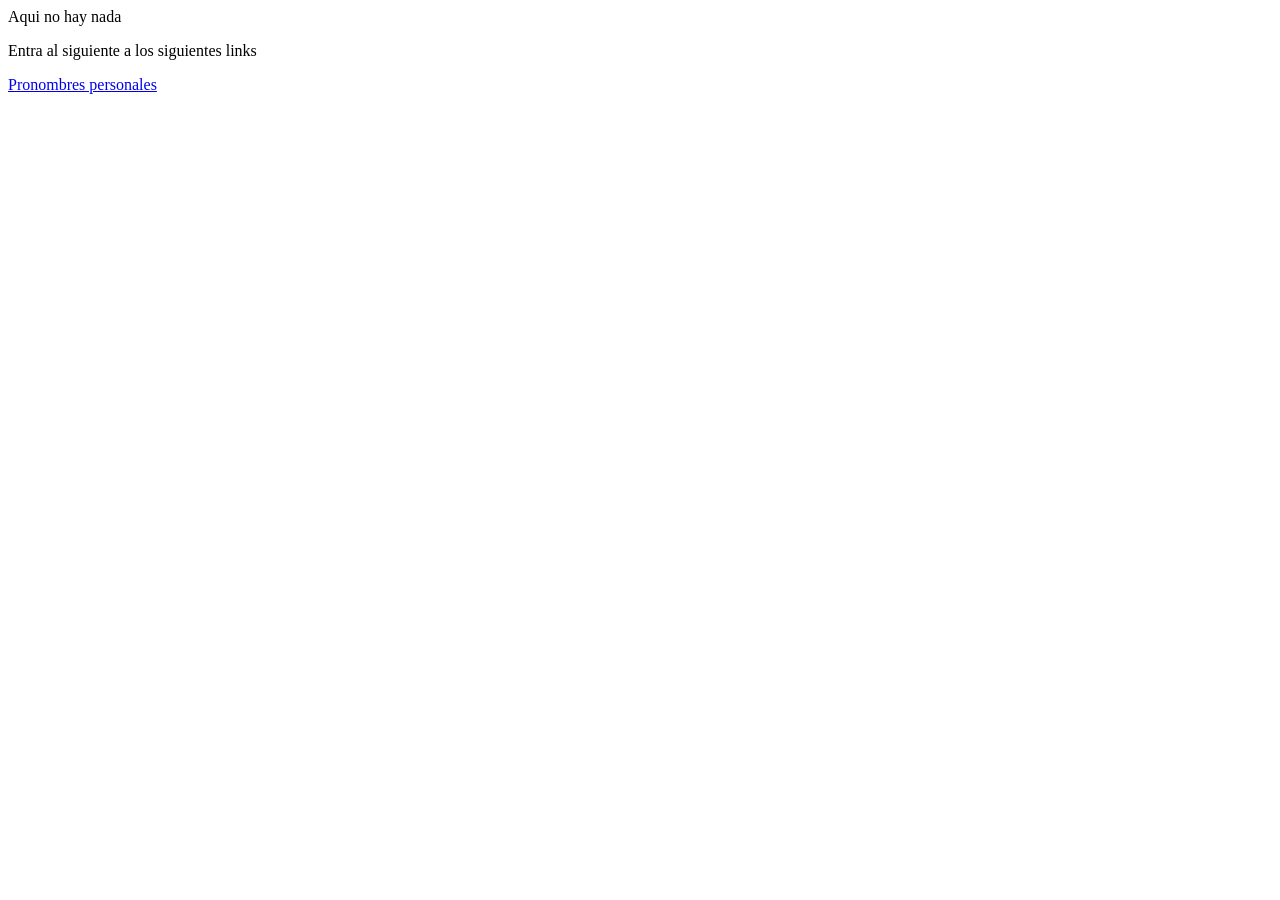
==== index.html @ a4e50490 "Add files via upload" ====
<!DOCTYPE html>
<html lang="en">
<head>
    <meta charset="UTF-8">
    <meta name="viewport" content="width=device-width, initial-scale=1.0">
    <title>Hola Issa</title>
</head>
<body>
    
    <script src="script.js"></script>
    <p>Entra al siguiente a los siguientes links</p>
    <a href="paginaPrincipal.html">Pronombres personales</a>

</body>
</html>
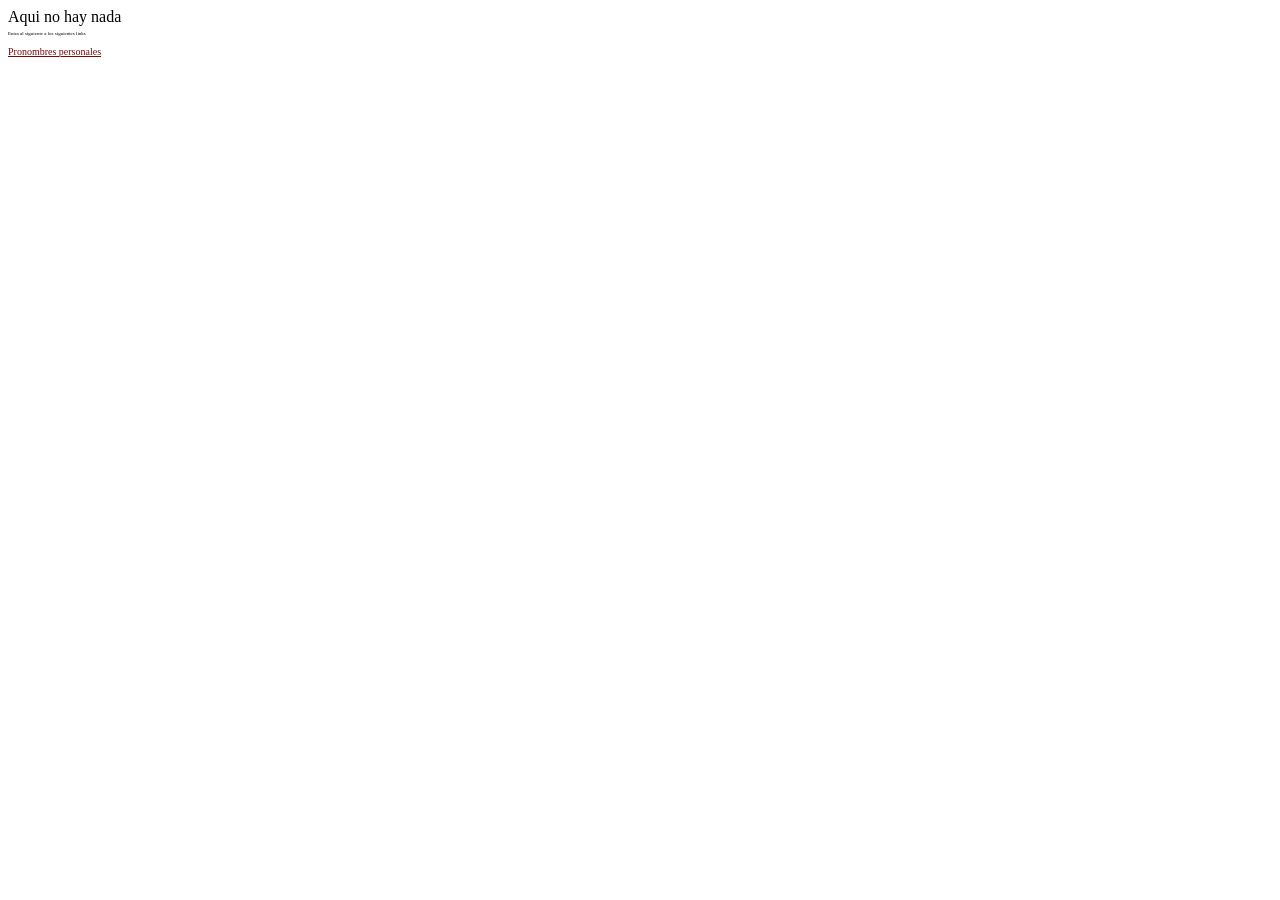
==== commit 8a207f2b: "Update index.html" ====
--- a/index.html
+++ b/index.html
@@ -5,6 +5,7 @@
     <meta name="viewport" content="width=device-width, initial-scale=1.0">
     <title>Hola Issa</title>
 </head>
+     <link rel="stylesheet" href="estiloskawaii.css">
 <body>
     
     <script src="script.js"></script>
@@ -12,4 +13,4 @@
     <a href="paginaPrincipal.html">Pronombres personales</a>
 
 </body>
-</html>+</html>
--- a/estiloskawaii.css
+++ b/estiloskawaii.css
@@ -0,0 +1,8 @@
+p {
+    font-size: 5px;
+}
+
+a {
+    font-size: 10px;
+    color: rgb(118, 9, 9);
+}
